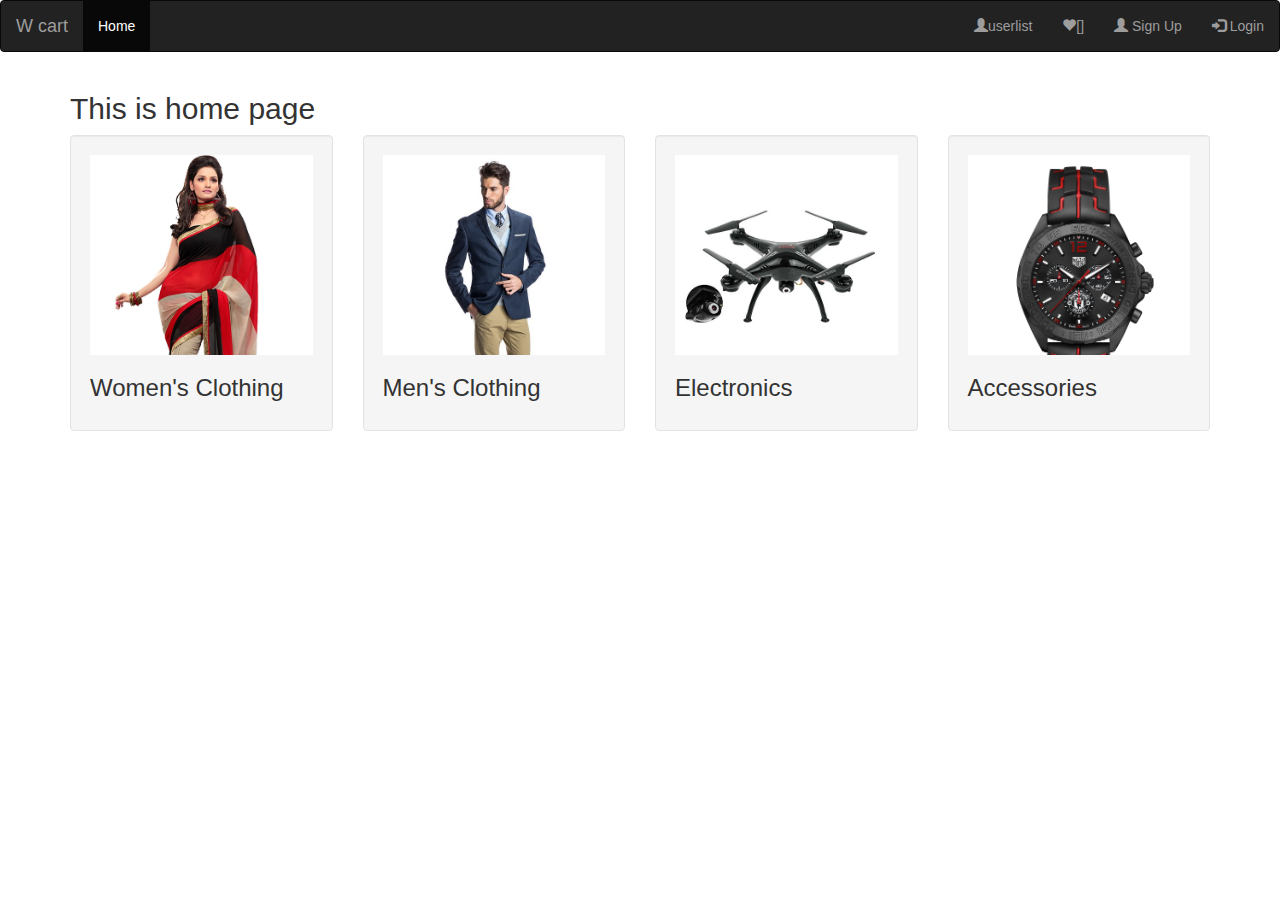
==== index.html @ d6026087 "signup form value added to database" ====
<!doctype html>
<html lang="en" ng-app="cartApp">
<head>
  <meta charset="utf-8">
  <base href="./">
  <title>My AngularJS App</title>
  <link rel="stylesheet" href="css/bootstrap.min.css"/>
  <link rel="stylesheet" href="css/app.css"/>
</head>
<body>
   <!--<ul class="menu">
    <li><a href="#/view1">view1</a></li>
    <li><a href="#/view2">view2</a></li>
  </ul> -->
  <div ng-controller="HeaderController">
    <main-header></main-header>
  </div>
  <div ui-view></div>

  
  <script src="lib/angular/angular.js"></script>
  <script src="lib/angular/angular-ui-router.min.js"></script>
  <script src="lib/angular/angular-ui.js"></script>
  <script src="js/app.js"></script>
  <script src="js/services.js"></script>
  

  <script src="modules/home/homeModule.js"></script>
  <script src="modules/home/js/controllers.js"></script>

  <script src="modules/header/headerModule.js"></script>
  <script src="modules/header/js/controllers.js"></script>
  <script src="modules/header/js/directives.js"></script>

  <script src="modules/signup/signupModule.js"></script>
  <script src="modules/signup/js/controllers.js"></script>
  <script src="modules/signup/js/signup-services.js"></script>

  <script src="modules/product-list/productlistModule.js"></script>
  <script src="modules/product-list/js/controllers.js"></script>

  <script src="modules/product-detail/productdetailModule.js"></script>
  <script src="modules/product-detail/js/controllers.js"></script>

  <script src="modules/cart/cartModule.js"></script>
  <script src="modules/cart/js/controllers.js"></script>

  <script src="modules/wishlist/wishlistModule.js"></script>
  <script src="modules/wishlist/js/controllers.js"></script>

  <script src="modules/userlist/userlistModule.js"></script>
  <script src="modules/userlist/js/controllers.js"></script>

</body>
</html>
---- css/app.css ----
/* app css stylesheet */

.menu {
  list-style: none;
  border-bottom: 0.1em solid black;
  margin-bottom: 2em;
  padding: 0 0 0.5em;
}

.menu:before {
  content: "[";
}

.menu:after {
  content: "]";
}

.menu > li {
  display: inline;
}

.menu > li:before {
  content: "|";
  padding-right: 0.3em;
}

.menu > li:nth-child(1):before {
  content: "";
  padding: 0;
}

img{max-width: 100%; height: auto;}
ul{margin: 0; padding: 0;}
ul:after{display: block; clear: both; content: "";}
ul li{list-style: none;}

.productList li .imgSec{height: 200px; overflow: hidden; background: #fff;}

.table{width: 100%;}
.tableProducts img{max-width: 100px; height: auto;}
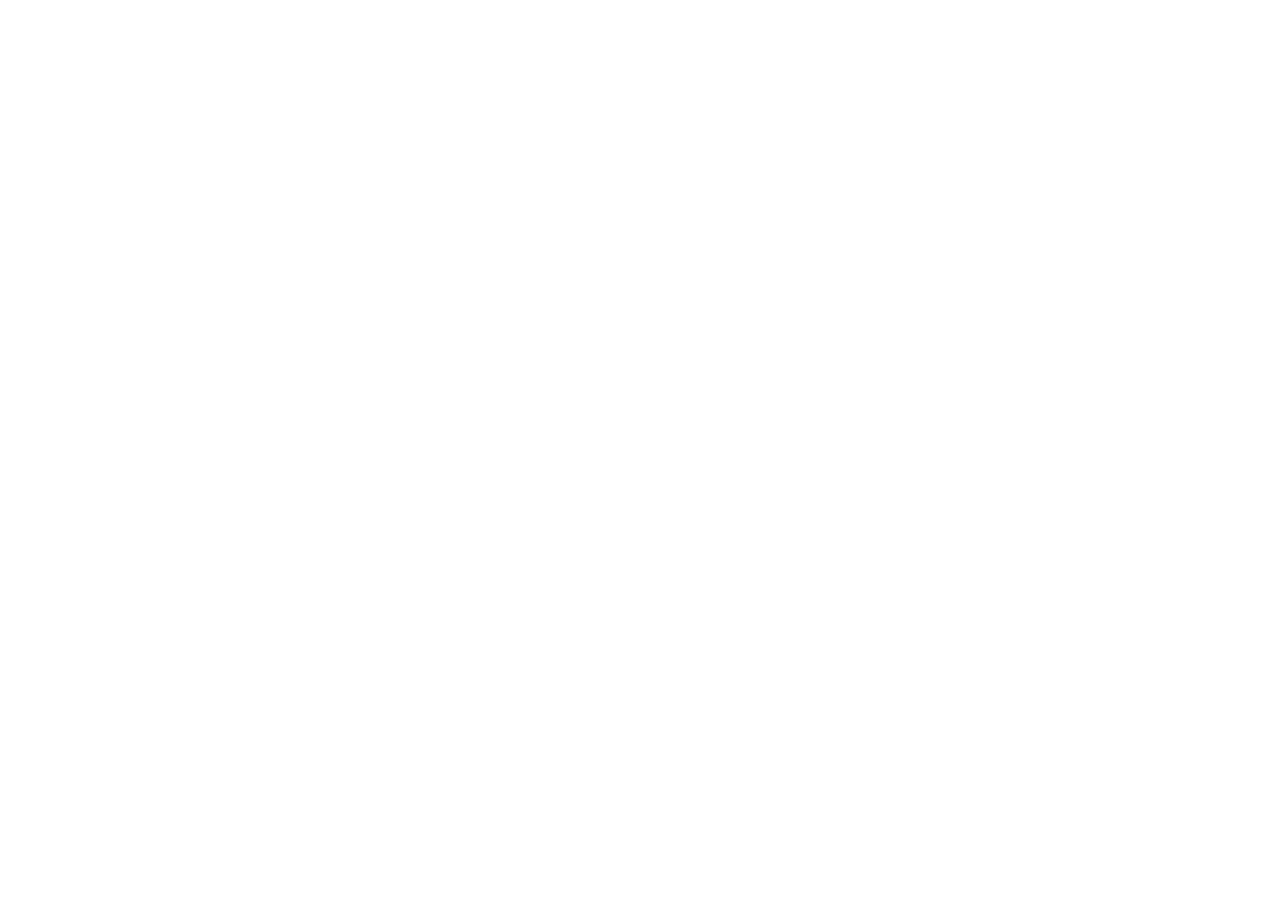
==== commit abacd068: "angular bootstrap slider implemented using directive link" ====
--- a/index.html
+++ b/index.html
@@ -21,6 +21,9 @@
   <script src="lib/angular/angular.js"></script>
   <script src="lib/angular/angular-ui-router.min.js"></script>
   <script src="lib/angular/angular-ui.js"></script>
+  <script src="lib/angular/angular-animate.js"></script>
+  <script src="//angular-ui.github.io/bootstrap/ui-bootstrap-tpls-0.12.0.js"></script>
+  <link href="//netdna.bootstrapcdn.com/bootstrap/3.3.6/css/bootstrap.min.css" rel="stylesheet">
   <script src="js/app.js"></script>
   <script src="js/services.js"></script>
   
@@ -28,9 +31,9 @@
   <script src="modules/home/homeModule.js"></script>
   <script src="modules/home/js/controllers.js"></script>
 
-  <script src="modules/header/headerModule.js"></script>
-  <script src="modules/header/js/controllers.js"></script>
-  <script src="modules/header/js/directives.js"></script>
+  <script src="modules/shared/header/headerModule.js"></script>
+  <script src="modules/shared/header/js/controllers.js"></script>
+  <script src="modules/shared/header/js/directives.js"></script>
 
   <script src="modules/signup/signupModule.js"></script>
   <script src="modules/signup/js/controllers.js"></script>
@@ -51,5 +54,9 @@
   <script src="modules/userlist/userlistModule.js"></script>
   <script src="modules/userlist/js/controllers.js"></script>
 
+  <script src="modules/shared/slider/sliderModule.js"></script>
+  <script src="modules/shared/slider/js/controllers.js"></script>
+  <script src="modules/shared/slider/js/slider-directives.js"></script>
+
 </body>
 </html>
